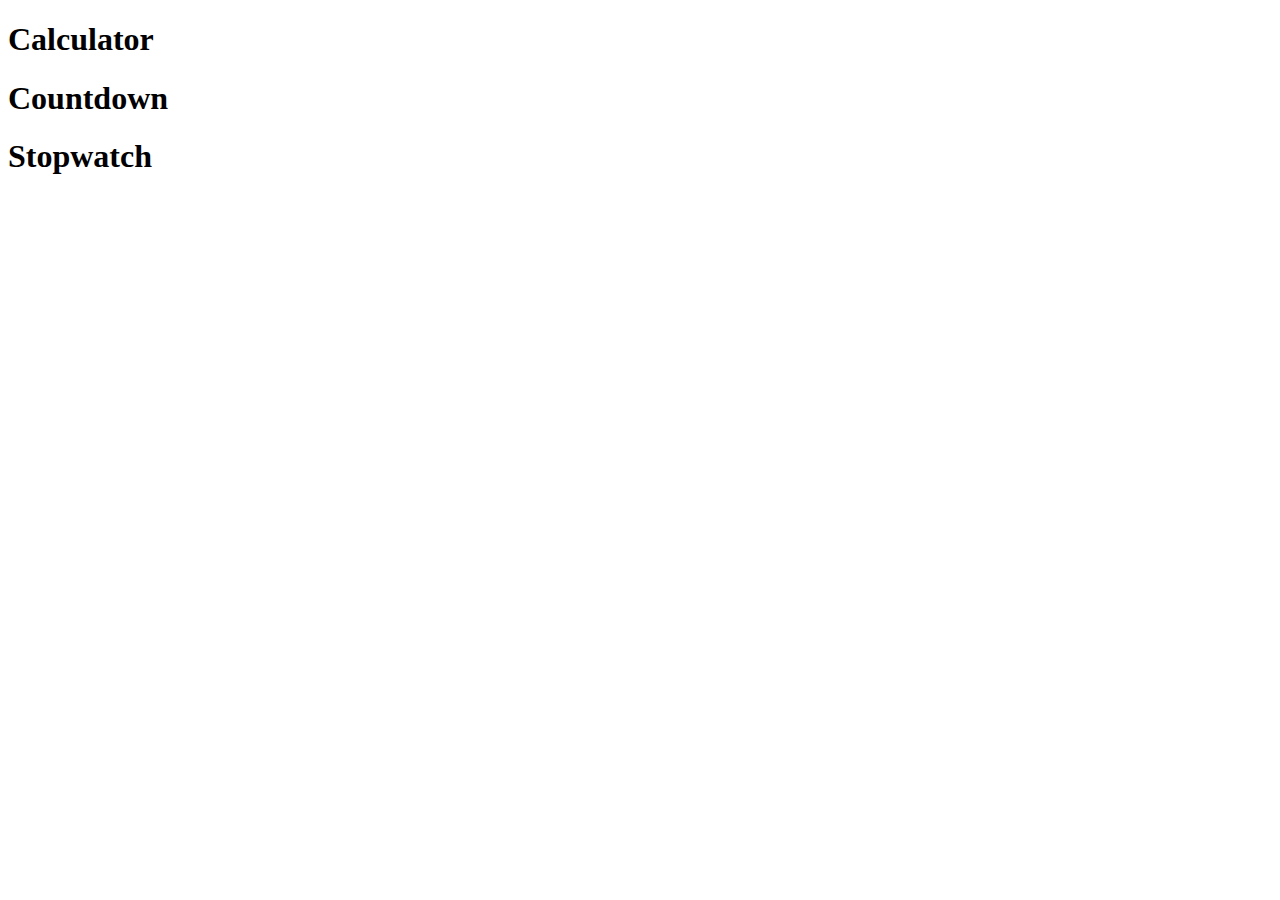
==== index.html @ 29253cf6 "fix(examples): bad calculator import" ====
<!DOCTYPE html>
<html lang="en">
<head>
  <meta charset="UTF-8">
  <title>Simple Tools Examples</title>
  <script type="module" src="./calculator/mod-web.example.js"></script>
  <script type="module" src="./timers/countdown-web.example.js"></script>
  <script type="module" src="./timers/stopwatch-web.example.js"></script>
</head>
<body>
  <h1>Calculator</h1>
  <calculator-component initial-ms="120000"></calculator-component>

  <h1>Countdown</h1>
  <countdown-component initial-ms="120000"></countdown-component>

  <h1>Stopwatch</h1>
  <stopwatch-component></stopwatch-component>
</body>
</html>
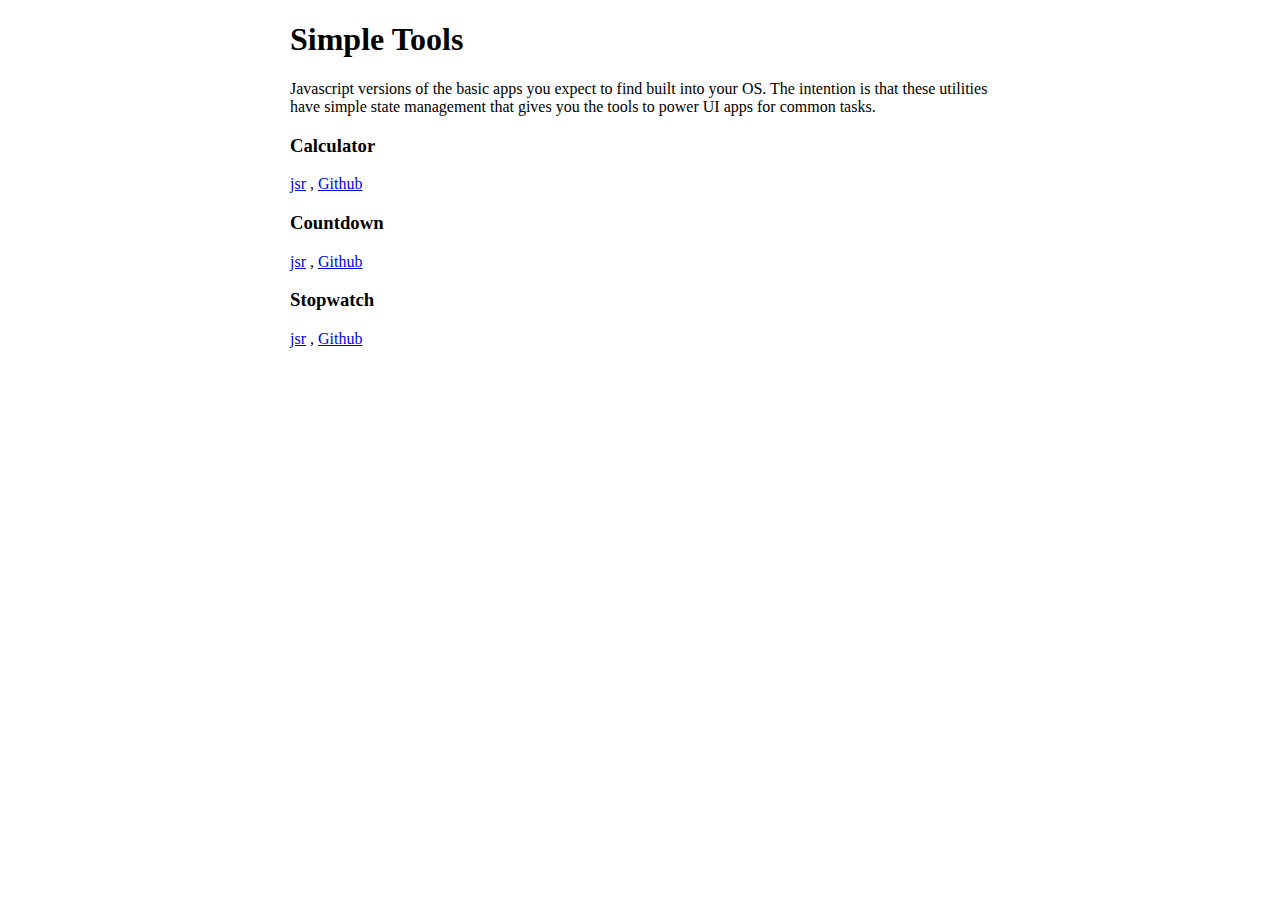
==== commit d3e57ead: "chore(examples): update styles for web examples" ====
--- a/index.html
+++ b/index.html
@@ -6,15 +6,67 @@
   <script type="module" src="./calculator/mod-web.example.js"></script>
   <script type="module" src="./timers/countdown-web.example.js"></script>
   <script type="module" src="./timers/stopwatch-web.example.js"></script>
+  <link rel="stylesheet" href="https://matcha.mizu.sh/matcha.css">
 </head>
 <body>
-  <h1>Calculator</h1>
-  <calculator-component initial-ms="120000"></calculator-component>
+  <style>
+    main {
+      max-width: 700px;
+      margin: 20px auto 20px auto;
+    }
+  </style>
+  <main>
 
-  <h1>Countdown</h1>
-  <countdown-component initial-ms="120000"></countdown-component>
+    <section>
+      <h1>Simple Tools</h1>
 
-  <h1>Stopwatch</h1>
-  <stopwatch-component></stopwatch-component>
+      <p>
+      Javascript versions of the basic apps you expect to find built into your OS. The intention is that these utilities have simple state management that gives you the tools to power UI apps for common tasks.</p>
+    </section>
+
+    <section>
+      <article>
+        <header><h3>Calculator</h3></header>
+        <p>
+          <calculator-component initial-ms="120000"></calculator-component>
+        </p>
+        <footer>
+          <a href="https://jsr.io/@inro/simple-tools/doc/calculator/~">jsr</a>
+          ,
+          <a href="https://github.com/inro-digital/simple-tools/tree/main/calculator">
+            Github
+          </a>
+        </footer>
+      </article>
+
+      <article>
+        <header><h3>Countdown</h3></header>
+        <p>
+          <countdown-component initial-ms="120000"></countdown-component>
+        </p>
+        <footer>
+          <a href="https://jsr.io/@inro/simple-tools/doc/countdown/~">jsr</a>
+          ,
+          <a href="https://github.com/inro-digital/simple-tools/tree/main/timers">
+            Github
+          </a>
+        </footer>
+      </article>
+
+      <article>
+        <header><h3>Stopwatch</h3></header>
+        <p>
+          <stopwatch-component></stopwatch-component>
+        </p>
+        <footer>
+          <a href="https://jsr.io/@inro/simple-tools/doc/stopwatch/~">jsr</a>
+          ,
+          <a href="https://github.com/inro-digital/simple-tools/tree/main/timers">
+            Github
+          </a>
+        </footer>
+      </article>
+    </section>
+  </main>
 </body>
 </html>
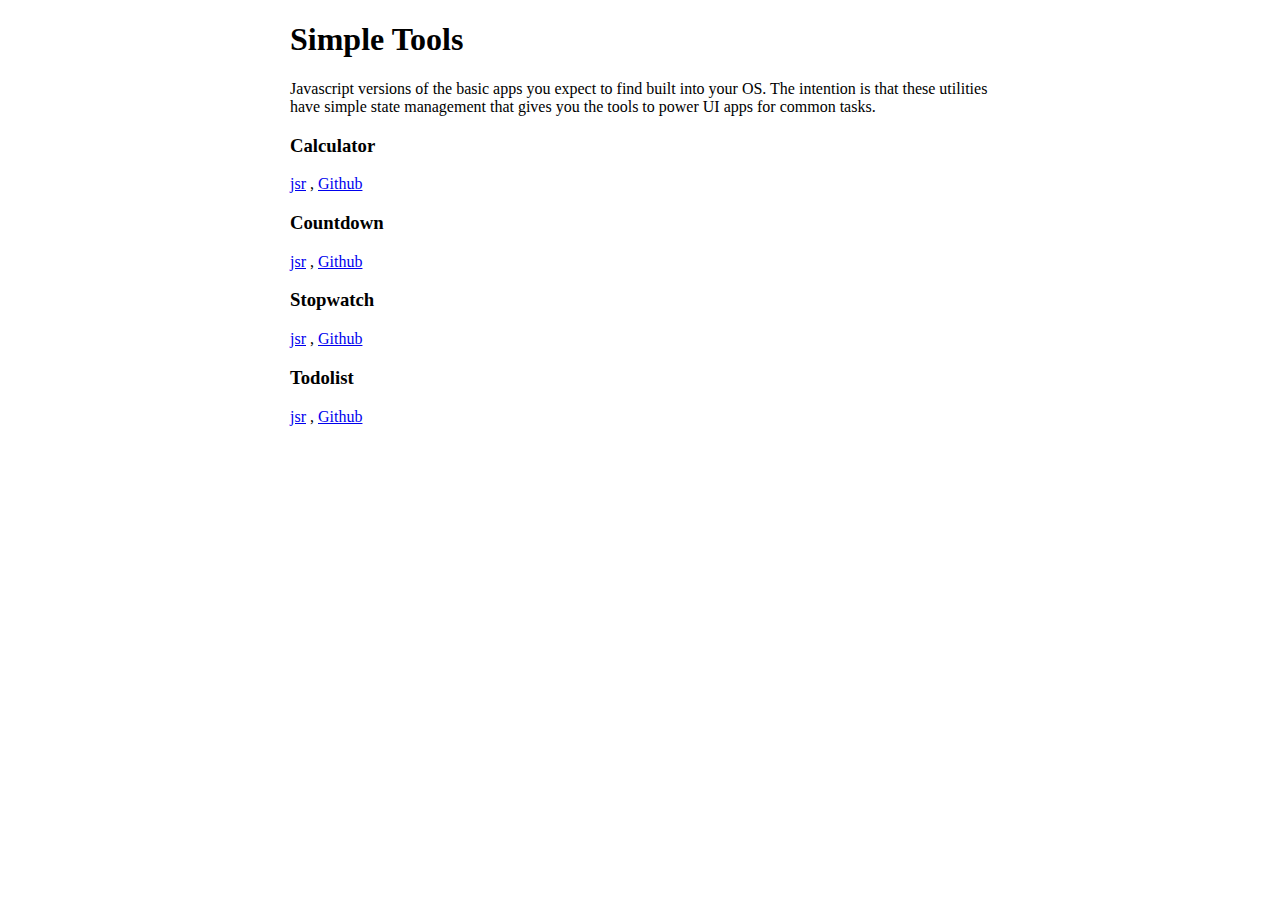
==== commit 5dea58f2: "feat(todolist): adds todolist" ====
--- a/index.html
+++ b/index.html
@@ -6,6 +6,7 @@
   <script type="module" src="./calculator/mod-web.example.js"></script>
   <script type="module" src="./timers/countdown-web.example.js"></script>
   <script type="module" src="./timers/stopwatch-web.example.js"></script>
+  <script type="module" src="./todolist/mod-web.example.js"></script>
   <link rel="stylesheet" href="https://matcha.mizu.sh/matcha.css">
 </head>
 <body>
@@ -66,6 +67,20 @@
           </a>
         </footer>
       </article>
+
+      <article>
+        <header><h3>Todolist</h3></header>
+        <p>
+          <todolist-component initial-ms="120000"></todolist-component>
+        </p>
+        <footer>
+          <a href="https://jsr.io/@inro/simple-tools/doc/todolist/~">jsr</a>
+          ,
+          <a href="https://github.com/inro-digital/simple-tools/tree/main/todolist">
+            Github
+          </a>
+        </footer>
+      </article>
     </section>
   </main>
 </body>
